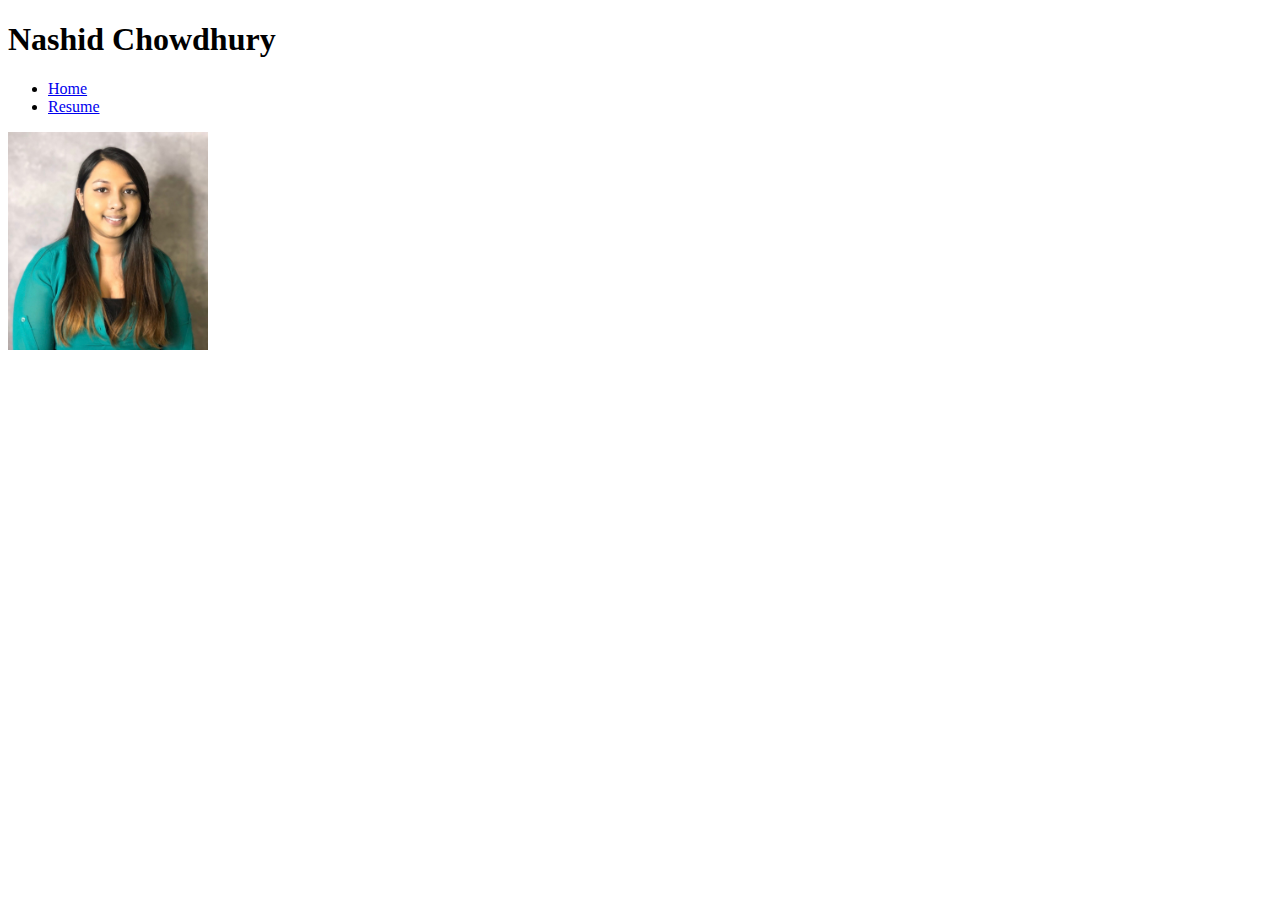
==== Module_3_HTML/index.html @ 67fc137d "added profile picture" ====
<!DOCTYPE html>
<html lang="en" dir="ltr">
  <head>
    <meta charset="utf-8">
    <title>Nashid's Portfolio</title>
  </head>
  <body>

    <div class="banner">
        <div class="title">
            <h1>Nashid Chowdhury</h1>
        </div>
    </div>
      <div class="nav">
          <ul>
            <li><a href="index.html"> Home </a></li>
            <li><a href="resume.html"> Resume </a></li>
          </ul>
      </div>

    <div class="about-me">
        <div class="profile">
          <div class="profile-pic">
              <img src="images/IMG_5181.jpeg" width="200px"/>
          </div>

          <div class="social-media">

          </div>
        </div>
        <div class="about-me-text">

        </div>
      </div>

  </body>

</html>
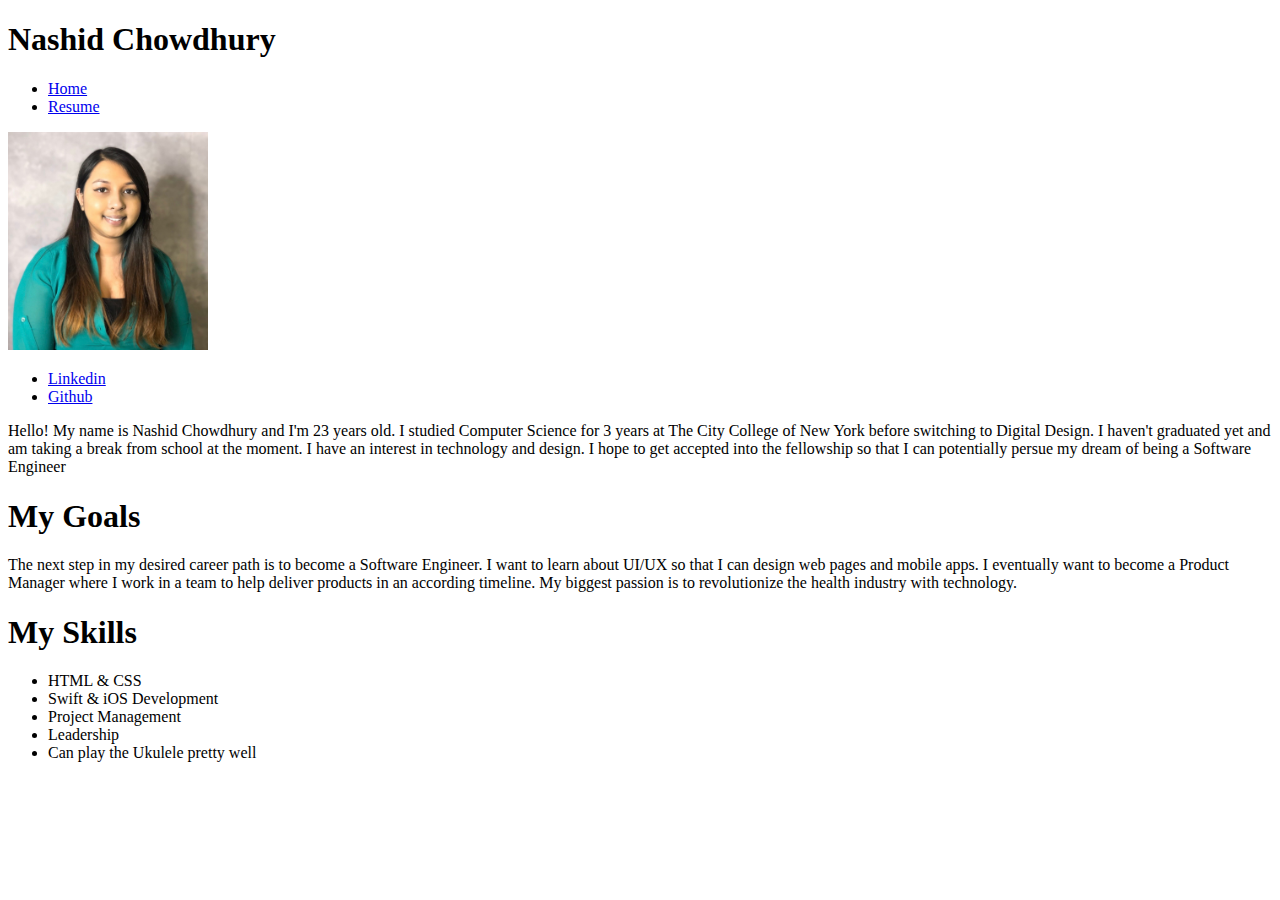
==== commit a356c767: "Added about me and goals to home page" ====
--- a/Module_3_HTML/index.html
+++ b/Module_3_HTML/index.html
@@ -25,11 +25,36 @@
           </div>
 
           <div class="social-media">
+              <ul>
+                  <li> <a href="https://www.linkedin.com/in/nashidc"> Linkedin</a></li>
+                  <li> <a href="https://www.github.com/nashidc"> Github</a></li>
+              </ul>
 
           </div>
         </div>
         <div class="about-me-text">
+            <p> Hello! My name is Nashid Chowdhury and I'm 23 years old. I studied Computer Science for 3 years at The City College of New York before switching to Digital Design. I haven't graduated yet and am taking a break from school at the moment. I have an interest in technology and design. I hope to get accepted into the fellowship so that I can potentially persue my dream of being a Software Engineer  </p>
 
+        </div>
+
+        <div class="career">
+            <div class="goals">
+              <h1>My Goals</h1>
+              <p>The next step in my desired career path is to become a Software Engineer. I want to learn about UI/UX so that I can design web pages and mobile apps. I eventually want to become a Product Manager where I work in a team to help deliver products in an according timeline. My biggest passion is to revolutionize the health industry with technology. </p>
+
+            </div>
+
+            <div class="skills">
+              <h1>My Skills</h1>
+                  <ul>
+                      <li> HTML & CSS</li>
+                      <li> Swift & iOS Development</li>
+                      <li> Project Management </li>
+                      <li> Leadership </li>
+                      <li> Can play the Ukulele pretty well</li>
+                  </ul>
+
+            </div>
         </div>
       </div>
 
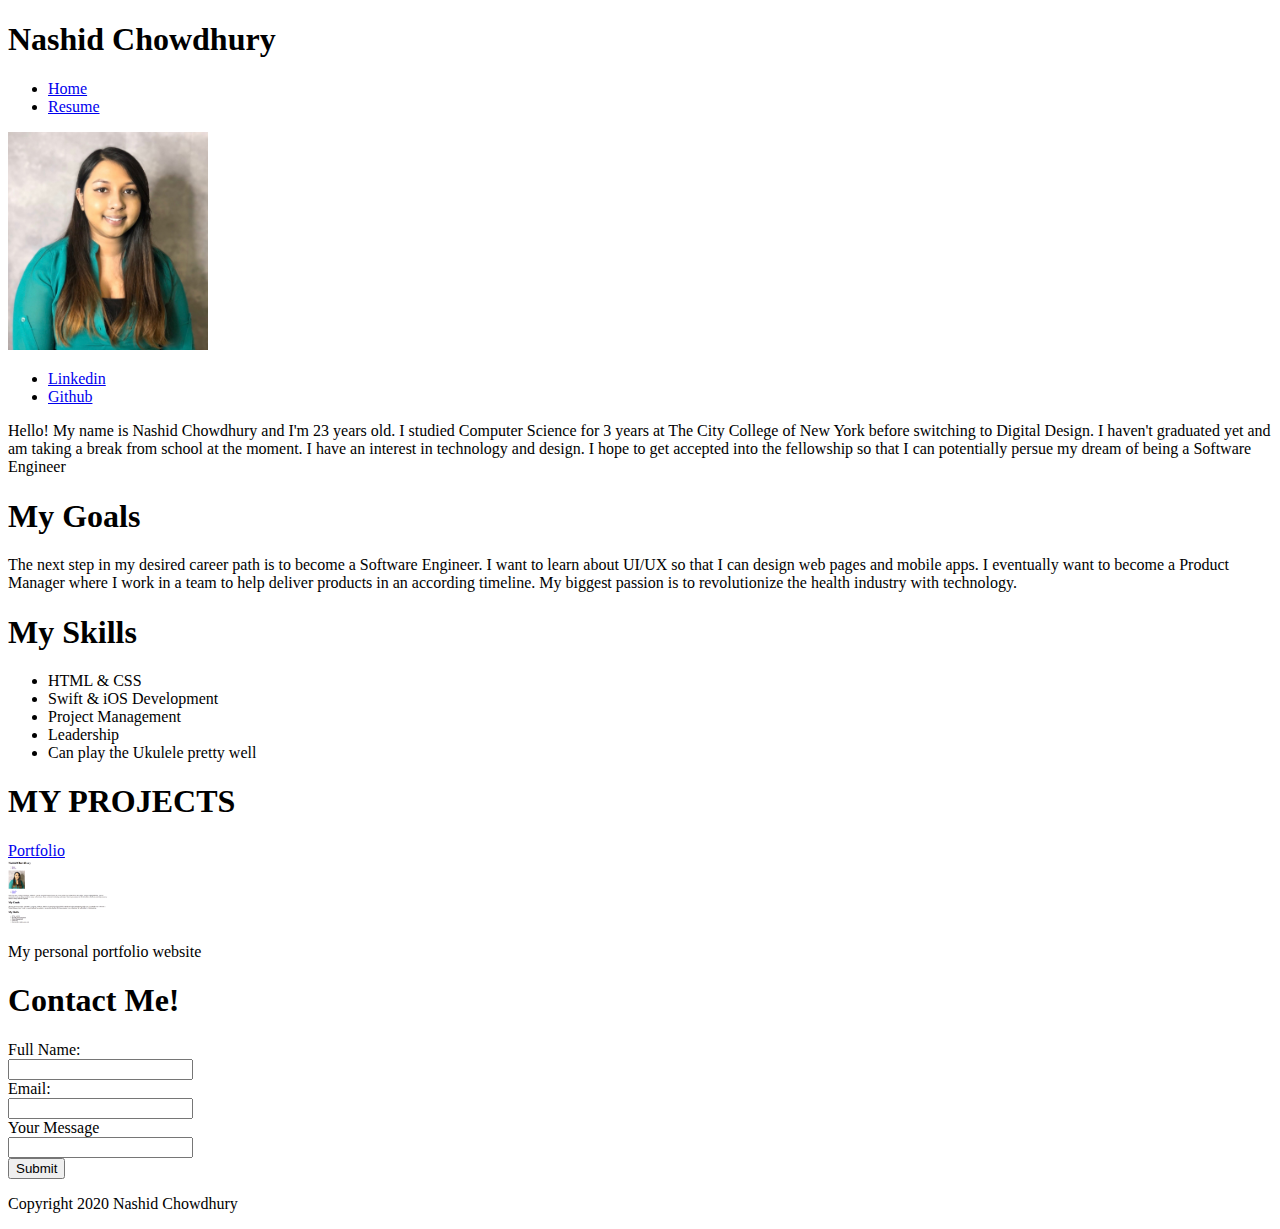
==== commit 989fdddc: "added jobs to resume section" ====
--- a/Module_3_HTML/index.html
+++ b/Module_3_HTML/index.html
@@ -56,6 +56,34 @@
 
             </div>
         </div>
+
+        <div class="projects">
+          <h1>MY PROJECTS</h1>
+            <div class="project">
+                <a href="index.html" <h1>Portfolio</h1> </a>
+                    <br><img src="images/portfolio.jpg" width="100px">
+                <p> My personal portfolio website</p>
+            </div>
+        </div>
+
+        <div class="contact-form">
+            <h1>Contact Me!</h1>
+            <form class="contact">
+                <label for="name">Full Name:</label><br>
+                <input type="text" name="name"><br>
+                <label for="email">Email:</label><br>
+                <input type="text" name="email"><br>
+                <label for="message">Your Message</label><br>
+                <input type="text" name="message"><br>
+                <input type="submit" name="Contact">
+            </form>
+
+        </div>
+
+        <div class="footer">
+            <p>Copyright 2020 Nashid Chowdhury</p>
+
+        </div>
       </div>
 
   </body>
